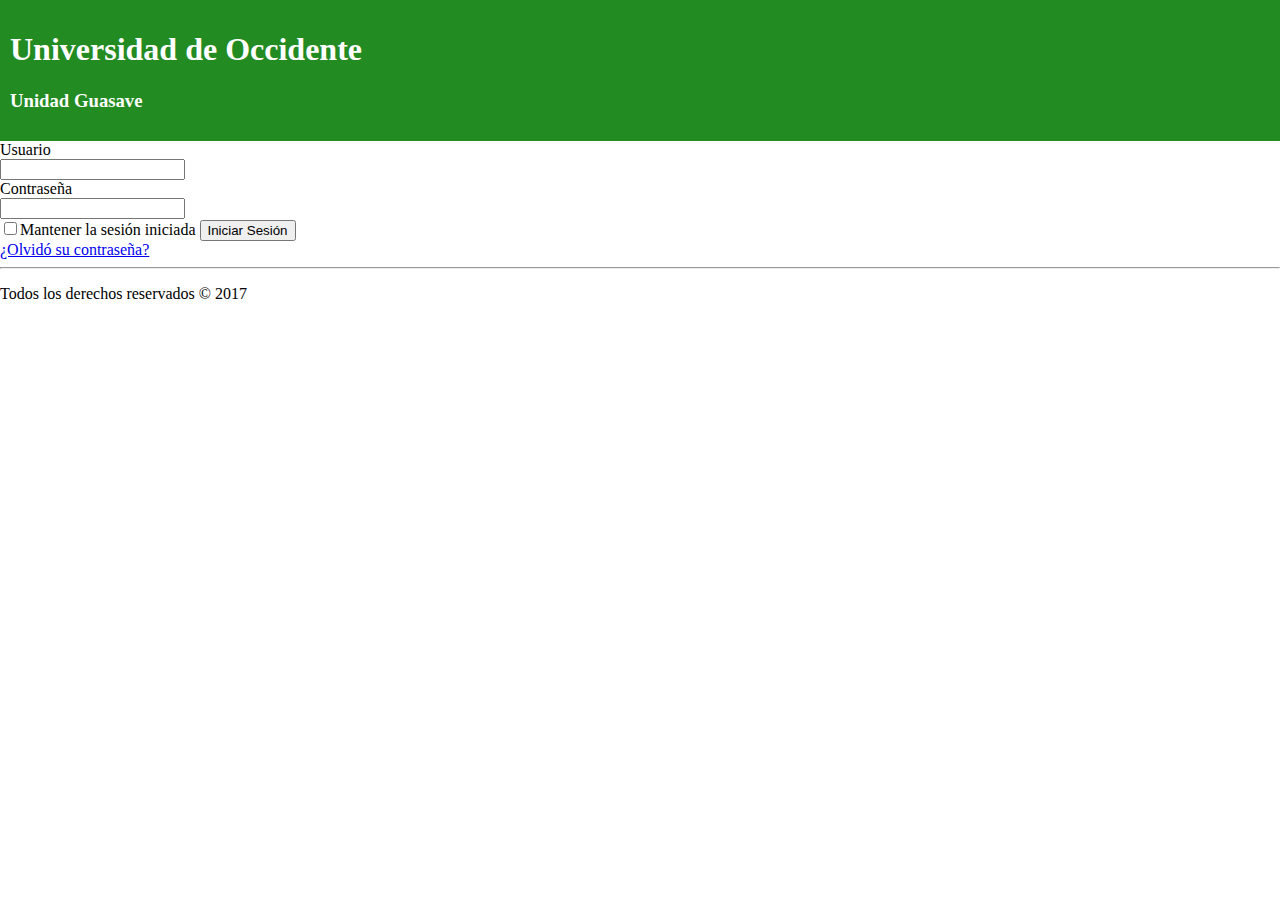
==== index.html @ 582ee59f "estilo de entrada udeo" ====
<!DOCTYPE html>
<html lang="en">
<head>
    <meta charset="UTF-8">
    <meta name="author" content="Agustín Olaya Martínez">
    <title>Título</title>
    <link rel="stylesheet" href="css/styles.css">
</head>
<body>
    <!--header>h1{Universidad de Occidente}+h3>{Unidad Guasave}-->
    <header id="encabezado">
        <h1>Universidad de Occidente</h1>
        <h3>Unidad Guasave</h3>
    </header>
    <!--main>figure>img[src="#" alt="text alt" width=960 height=320]+legend{texto de la imagen}-->
    <main id="contenido">
        <div id="login-form">
            <form action="#">
                <div class="control">
                    <label for="txtUsuario" class="negrita">Usuario</label><br>
                    <input type="text" name="txtUsuario" id="txtUsuario" class="input">
                </div>
                <div class="control">
                    <label for="txtPassword" class="negrita">Contraseña</label><br>
                    <input type="password" name="txtPassword" id="txtPassword" class="input">
                </div>
                <!--label>input:checkbox[name=remember id=remember]{Mantener la sesión iniciada}-->
                <label>
                    <input type="checkbox" name="remember" id="remember">Mantener la sesión iniciada
                </label>
                <button type="submit">Iniciar Sesión</button>
            
            </form>
                <a href="lost.html">¿Olvidó su contraseña?</a>
        </div>
    </main>
    <!--footer>hr+p{Todos los derechos reservados &copy; 2017}-->
    <footer id="pie">
        <hr>
        <p>Todos los derechos reservados &copy; <span class="negrita">2017</span></p>
    </footer>
    <script src="js/app.js"></script>
</body>
</html>
---- css/styles.css ----
/* reglas CSS */
/* tipo etiqueta */
body {
    margin : 0;
    padding: 0;
    border: 0;
}

/* tipo ID */
#encabezado {
  background-color: forestgreen;
  padding: 10px;
  color: rgb(256,256,256,1);
}
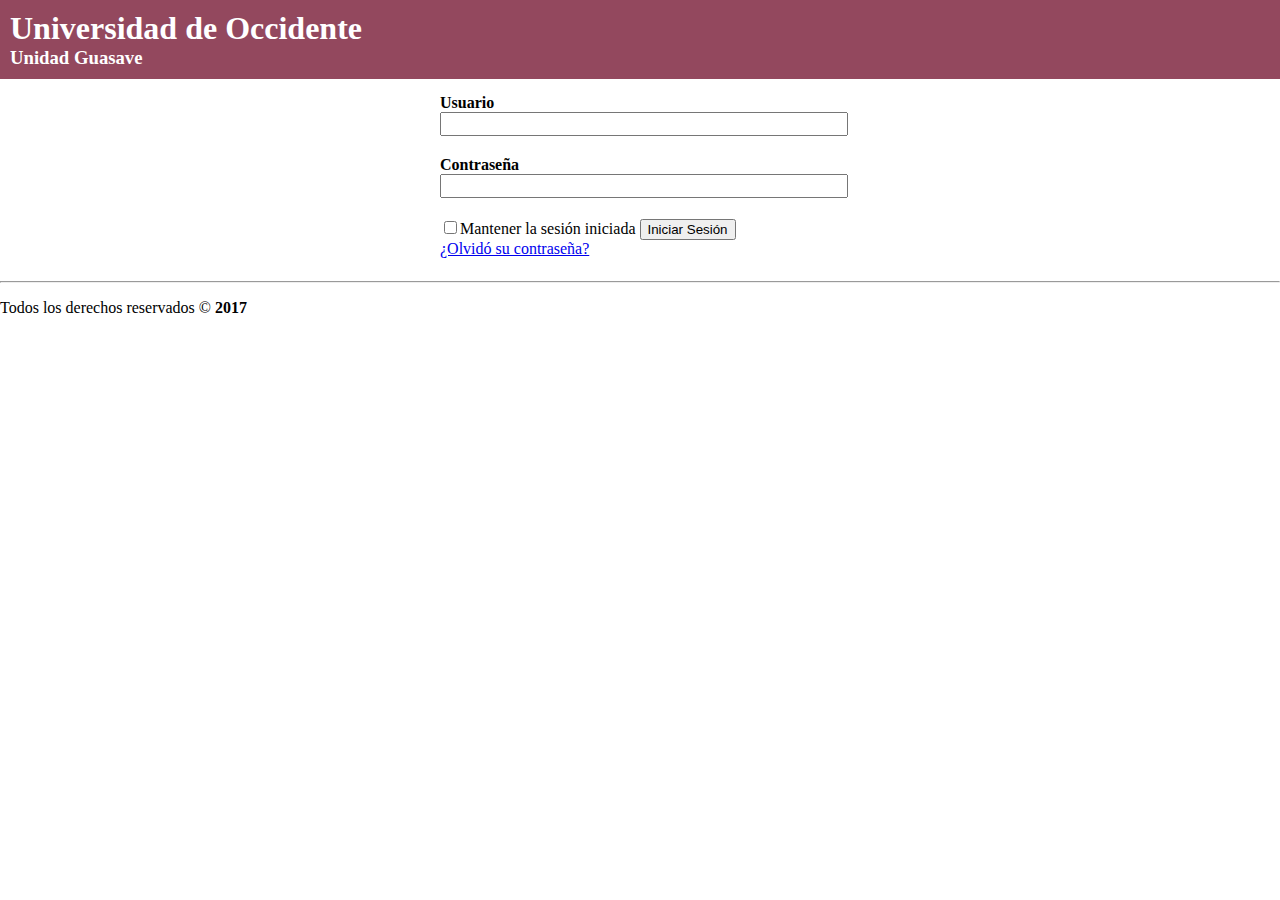
==== commit 5c320431: "css mi nombre" ====
--- a/index.html
+++ b/index.html
@@ -2,7 +2,7 @@
 <html lang="en">
 <head>
     <meta charset="UTF-8">
-    <meta name="author" content="Agustín Olaya Martínez">
+    <meta name="author" content="Juan antonio villaseñor hernandez">
     <title>Título</title>
     <link rel="stylesheet" href="css/styles.css">
 </head>
--- a/css/styles.css
+++ b/css/styles.css
@@ -1,16 +1,46 @@
-/* reglas CSS */
-/* tipo etiqueta */
-body {
-    margin : 0;
+/*Reglas CSS*/
+/* 1er Regla: Tipo etiqueta */
+
+/*Regla {
+        propiedad: valor;
+    }*/
+body,h1,h2,h3,h4,h5,h6 {
+    margin: 0;
     padding: 0;
     border: 0;
 }
 
-/* tipo ID */
+/*Tipo ID*/
 #encabezado {
-  background-color: forestgreen;
-  padding: 10px;
-  color: rgb(256,256,256,1);
+    /*bgc*/
+    background-color: #93485E;
+    padding: 10px;
+    color: #ffffff;
+
+}
+
+#login-form{
+    width: 400px;
+    margin: 0 auto;
+    padding: 15px;
+}
+
+#login-form .input {
+    width: 100%;
+    font-size: 1em;
+}
+
+#login-form .control{
+    margin-bottom: 20px;
+}
+
+#login-form .control label{
+    font-size: 1em;
+}
+/* Tipo Clase */
+.negrita {
+    font-weight: bold;
+
 }
 
 
@@ -22,6 +52,3 @@
 
 
 
-
-
-
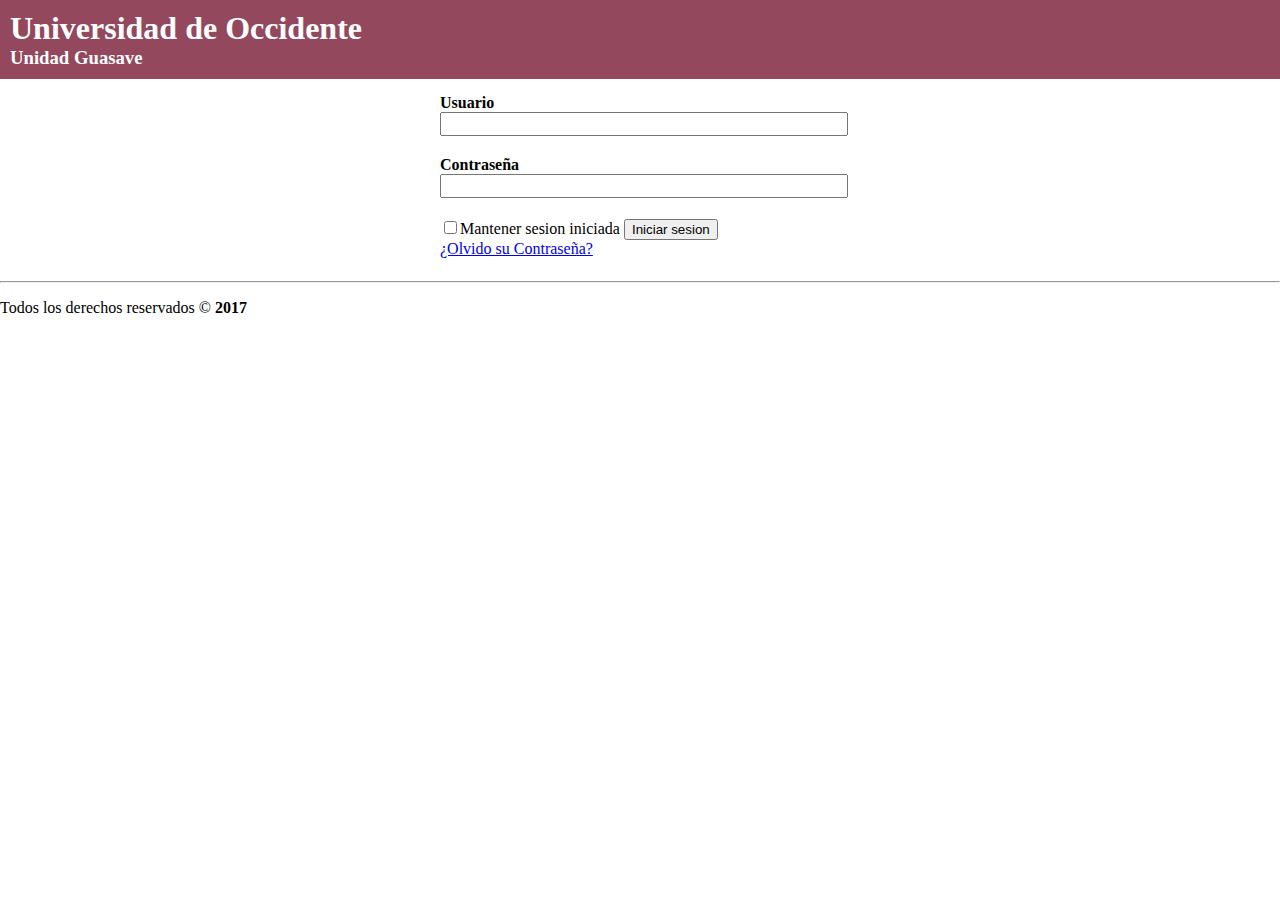
==== commit f32360ac: "todo" ====
--- a/index.html
+++ b/index.html
@@ -1,44 +1,59 @@
 <!DOCTYPE html>
 <html lang="en">
 <head>
-    <meta charset="UTF-8">
-    <meta name="author" content="Juan antonio villaseñor hernandez">
-    <title>Título</title>
-    <link rel="stylesheet" href="css/styles.css">
+  <meta charset="UTF-8">
+  <meta name="viewport" content="width=device-width, user-scalable=no, initial-scale=1.0, maximum-scale=1.0, minimum-scale=1.0">
+  <meta name="generator" content="Visual Studio Code">
+  <meta name="keywords" content="udeo,universidad,sistemas,computacion">
+  <meta name="description" content="Sitio web de la udeo de sistemas computacionales">
+  <meta name="author" content="juansinmiedo">
+  <meta http-equiv="X-UA-Compatible" content="ie=edge">
+  <title>Titulo</title>
+  <!-- CSS External -->
+  <link rel="stylesheet" href="css/styles.css">
+  <!-- CSS Document -->
+  <!--<style>
+  	h1 {
+		  color: white;
+	  }
+  </style>-->
 </head>
 <body>
-    <!--header>h1{Universidad de Occidente}+h3>{Unidad Guasave}-->
-    <header id="encabezado">
-        <h1>Universidad de Occidente</h1>
-        <h3>Unidad Guasave</h3>
-    </header>
-    <!--main>figure>img[src="#" alt="text alt" width=960 height=320]+legend{texto de la imagen}-->
-    <main id="contenido">
-        <div id="login-form">
-            <form action="#">
-                <div class="control">
-                    <label for="txtUsuario" class="negrita">Usuario</label><br>
-                    <input type="text" name="txtUsuario" id="txtUsuario" class="input">
-                </div>
-                <div class="control">
-                    <label for="txtPassword" class="negrita">Contraseña</label><br>
-                    <input type="password" name="txtPassword" id="txtPassword" class="input">
-                </div>
-                <!--label>input:checkbox[name=remember id=remember]{Mantener la sesión iniciada}-->
-                <label>
-                    <input type="checkbox" name="remember" id="remember">Mantener la sesión iniciada
-                </label>
-                <button type="submit">Iniciar Sesión</button>
-            
-            </form>
-                <a href="lost.html">¿Olvidó su contraseña?</a>
-        </div>
-    </main>
-    <!--footer>hr+p{Todos los derechos reservados &copy; 2017}-->
-    <footer id="pie">
-        <hr>
-        <p>Todos los derechos reservados &copy; <span class="negrita">2017</span></p>
-    </footer>
-    <script src="js/app.js"></script>
+	<!--header>h1{Universidad de Occidente}+h3{Unidad Guasave}</!-->
+	<header id="encabezado">
+		<h1>Universidad de Occidente</h1>
+		<!-- CSS Inline -->
+		<!--<h3 style="color:aqua;">Unidad Guasave</h3>-->
+		<h3>Unidad Guasave</h3>
+	</header>
+	<!-- main>figure>img[src="#" alt="Text alt" width=960 height=320]+legend{Texto de la imagen} -->
+	<main id="contenido">
+		<div id="login-form">
+			<form>
+				<div class="control">
+					<label for="txtusuario" class="negrita">Usuario</label><br>
+					<input type="text" name="txtusuario" id="txtusuario" class="input">
+				</div>
+				<div class="control">
+					<label for="txtpassword" class="negrita">Contraseña</label><br>
+					<input type="password" name="txtpassword" id="txtpassword" class="input">
+				</div>
+				<label class="block">
+					<input type="checkbox" name="remember" id="remember">Mantener sesion iniciada
+				</label>
+				<button id="login-button">Iniciar sesion</button>
+			</form>
+			<a href="lost.html" class="text-center block">¿Olvido su Contraseña?</a>
+		</div>
+	</main>
+	<!-- footer>hr+p{Todos los derechos reservados &copy; 2017} -->
+	<footer id="pie">
+		<hr>
+		<p>Todos los derechos reservados &copy; <span class="negrita">2017</span></p>
+	</footer>
+  <!--TODO agregar codigo html</!-->
+  <!--Cuerpo del sitio</!-->
+  	<script src="js/jquery-3.1.1.js"></script>
+  	<script src="js/app.js"></script>
 </body>
 </html>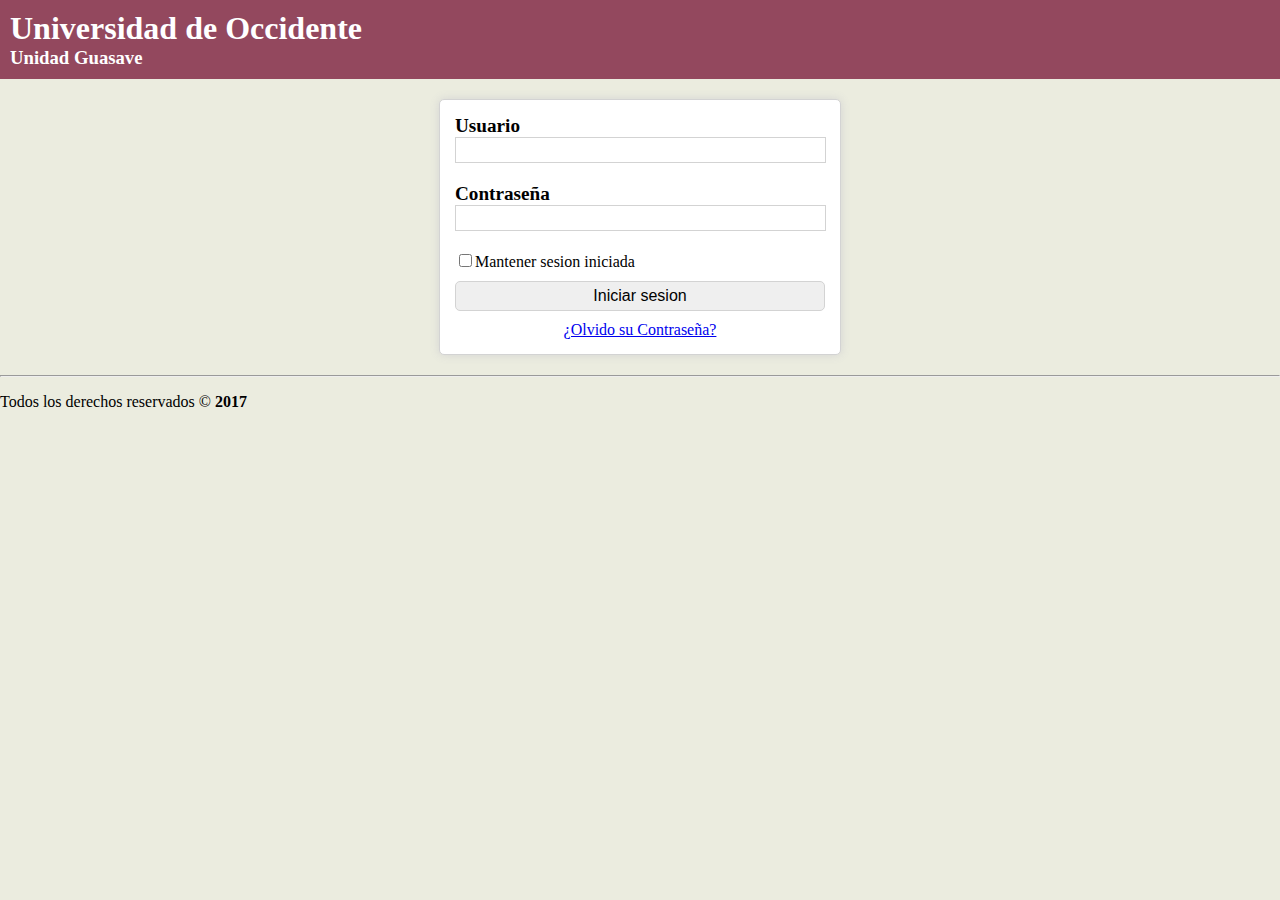
==== commit 917c60eb: "mi perfil" ====
--- a/index.html
+++ b/index.html
@@ -6,7 +6,7 @@
   <meta name="generator" content="Visual Studio Code">
   <meta name="keywords" content="udeo,universidad,sistemas,computacion">
   <meta name="description" content="Sitio web de la udeo de sistemas computacionales">
-  <meta name="author" content="juansinmiedo">
+  <meta name="author" content="Juan Antonio">
   <meta http-equiv="X-UA-Compatible" content="ie=edge">
   <title>Titulo</title>
   <!-- CSS External -->
@@ -28,15 +28,19 @@
 	</header>
 	<!-- main>figure>img[src="#" alt="Text alt" width=960 height=320]+legend{Texto de la imagen} -->
 	<main id="contenido">
-		<div id="login-form">
+		<div id="login-form" class="form">
 			<form>
+				<div id="login-form-msg" class="error oculto"></div>
 				<div class="control">
 					<label for="txtusuario" class="negrita">Usuario</label><br>
-					<input type="text" name="txtusuario" id="txtusuario" class="input">
+					<input type="text" name="txtusuario" id="txtusuario" class="input" required>
+					<!--div.error.oculto{Este campo es obligatorio}-->
+					<div class="error oculto">Este campo es obligatorio</div>
 				</div>
 				<div class="control">
 					<label for="txtpassword" class="negrita">Contraseña</label><br>
-					<input type="password" name="txtpassword" id="txtpassword" class="input">
+					<input type="password" name="txtpassword" id="txtpassword" class="input" required>
+					<div class="error oculto">Este campo es obligatorio</div>
 				</div>
 				<label class="block">
 					<input type="checkbox" name="remember" id="remember">Mantener sesion iniciada
--- a/css/styles.css
+++ b/css/styles.css
@@ -1,54 +1,115 @@
-/*Reglas CSS*/
-/* 1er Regla: Tipo etiqueta */
+/* Reglas CSS */
+/*
+regla {
+    propiedad: valor;
+}
+*/
 
-/*Regla {
-        propiedad: valor;
-    }*/
+/* Tipo etiqueta */
 body,h1,h2,h3,h4,h5,h6 {
     margin: 0;
     padding: 0;
     border: 0;
 }
 
-/*Tipo ID*/
+body {
+    background-color: #ebecdf;
+}
+
+/* Tipo ID */
 #encabezado {
-    /*bgc*/
     background-color: #93485E;
     padding: 10px;
     color: #ffffff;
-
+    /*color: rgb(255, 255, 0);
+    color: rgba(255, 255, 0,.5);
+    color: white;*/
 }
 
-#login-form{
+#login-form {
+    width: 370px;
+    margin: 20px auto;
+    padding: 15px;
+    /*
+    margin: 10px; aplica a los 4 lados
+    margin: 10px 15px; aplica arriba y abajo 10px, izquierda y derecha 15px
+    margin: 5px 10px 15px; aplica 5px arriba, 10px izquierda y derecha, 15px abajo
+    margin: 1px 2px 3px 4px; aplica 1px arriba, 2px derecha, 3px abajo, 4px izquierda
+    */
+}
+#profile-form {
     width: 400px;
-    margin: 0 auto;
+    margin: 20px auto;
     padding: 15px;
+}
+#profile-form * {
+    display: block;
+    width: 100%;
+    margin-bottom: 5px;
+}
+.form {
+    background-color: white;
+    border: 1px solid lightgray;
+    border-radius: 5px;
+    box-shadow: 0 0 10px lightgray;
 }
 
 #login-form .input {
-    width: 100%;
+    width: 98%;
     font-size: 1em;
 }
 
-#login-form .control{
+#login-form .control {
     margin-bottom: 20px;
 }
 
-#login-form .control label{
+#login-form .control label {
+    font-size: 1.2em;
+}
+
+#login-form button {
+    /* shorthand */
+    border: 1px solid lightgray;
+    /* border-width: 1px;
+       border-style: solid;
+       border-color: lightgray;*/
+    border-radius: 5px;
+    padding: 5px 10px;
     font-size: 1em;
+    width: 100%;
+    margin: 10px 0;
 }
-/* Tipo Clase */
+
+/* Tipo clase */
 .negrita {
     font-weight: bold;
-
 }
 
+.block {
+    display: block;
+}
 
+.inline-block {
+    display: inline-block;
+}
 
+.control input {
+    padding: 3px;
+    border: 1px solid lightgray;
+}
 
+.text-center {
+    text-align: center;
+}
 
+.error {
+    color: red;
+    background-color: #ffcccc;
+    border: 1px solid #ff8080;
+    border-radius: 3px;
+    padding: 5px;
+}
 
-
-
-
-
+.oculto {
+    display: none;
+}